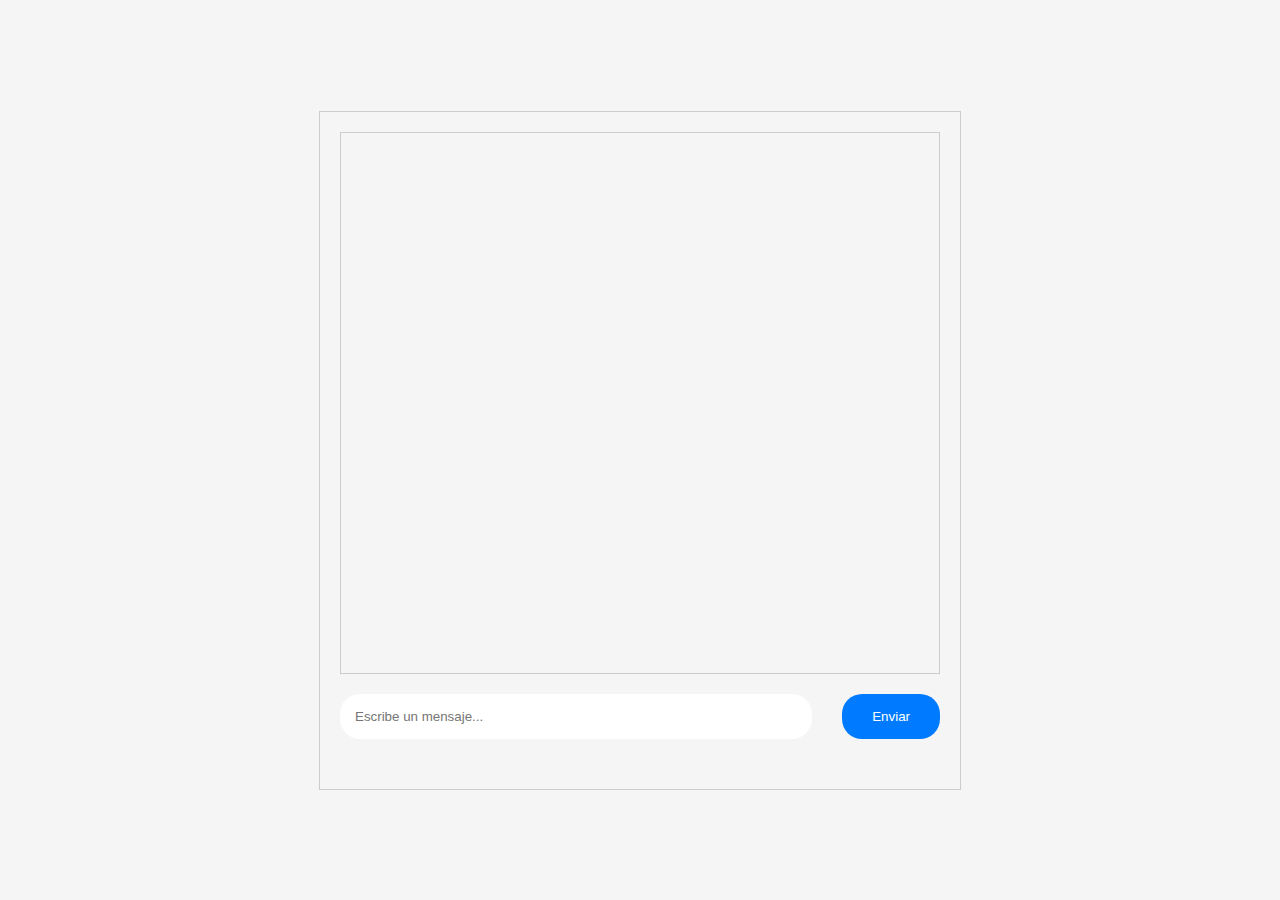
==== data/index.html @ 3ec8a9fe "Version manda sms bi y sigue dando error ws" ====
<!DOCTYPE html>
<html lang="en">
<head>
    <meta charset="UTF-8">
    <meta name="viewport" content="width=device-width, initial-scale=1.0">
    <title>Chat Interface</title>
    <link rel="stylesheet" href="styles.css">
</head>
<body>
    <div class="chat-container" id = "chat-container">
        <div class="chat-messages" id="chat-messages">

        </div>
        <form class="chat-form" id="chat-form">
            <input type="text" id="message" placeholder="Escribe un mensaje...">
            <button type="submit">Enviar</button>
        </form>
    </div>
    <script src="script.js"></script>
</body>
</html>
---- data/styles.css ----
body {
    font-family: Arial, sans-serif;
    display: flex;
    justify-content: center;
    align-items: center;
    height: 100vh;
    margin: 0;
    background-color: #f5f5f5;
}

.chat-container {
    width: 400px;
    margin: auto;
    border: 1px solid #ccc;
    padding: 10px;
    padding-bottom: 50px;
}

.chat-messages {
    height: 300px;
    overflow-y: auto;
    border: 1px solid #ccc;
    padding: 10px;
    margin-bottom: 10px;
    display: flex;
    flex-direction: column;
}

.chat-form {
    display: flex;
}

.chat-form input[type="text"] {
    flex-grow: 1;
    border: none;
    border-radius: 20px;
    padding: 10px;
    margin-right: 10px;
}

.chat-form button {
    border: none;
    background-color: #007BFF;
    color: white;
    border: none;
    padding: 10px 20px;
    border-radius: 20px;
    margin-left: 10px;
    cursor: pointer;
}

.chat-form button:hover {
    background-color: #0056b3;
}

.message {
    max-width: 70%;
    margin-bottom: 10px;
    padding: 5px;
    border-radius: 10px;
    color: white;
    line-height: 1.2;
}

.message-incoming {
    background-color: #007BFF;
    text-align: left;
    align-self: flex-start;
}

.message-outgoing {
    background-color: purple;
    text-align: right;
    align-self: flex-end;
}

/* CSS rules for large screens (min-width: 600px) */
@media screen and (min-width: 600px) {
    .chat-container {
        width: 600px;
        margin: auto;
        border: 1px solid #ccc;
        padding: 20px;
        padding-bottom: 50px;
    }

    .chat-messages {
        height: 500px;
        overflow-y: auto;
        border: 1px solid #ccc;
        padding: 20px;
        margin-bottom: 20px;
    }

    .chat-form input[type="text"] {
        flex-grow: 1;
        border: none;
        border-radius: 20px;
        padding: 15px;
        margin-right: 20px;
    }

    .chat-form button {
        border: none;
        background-color: #007BFF;
        color: white;
        padding: 15px 30px;
        border-radius: 20px;
        cursor: pointer;
    }

    .message {
        max-width: 80%;
        margin-bottom: 15px;
        padding: 10px;
        border-radius: 15px;
        color: white;
        line-height: 1.4;
    }

    .message-incoming {
        background-color: #007BFF;
        text-align: left;
        align-self: flex-start;
    }

    .message-outgoing {
        background-color: purple;
        text-align: right;
        align-self: flex-end;
    }
}

/* CSS rules for small screens (max-width: 600px) */
@media screen and (max-width: 600px) {
    .chat-container {
        width: 100%;
        margin: 0;
        border: none;
        padding: 10px;
    }

    .chat-messages {
        height: 300px;
        overflow-y: auto;
        border: 1px solid #ccc;
        padding: 10px;
        margin-bottom: 10px;
    }

    .chat-form input[type="text"] {
        flex-grow: 1;
        border: none;
        border-radius: 20px;
        padding: 10px;
        margin-right: 10px;
    }

    .chat-form button {
        border: none;
        background-color: #007BFF;
        color: white;
        padding: 10px 20px;
        border-radius: 20px;
        cursor: pointer;
    }

    .message {
        max-width: 70%;
        margin-bottom: 10px;
        padding: 5px;
        border-radius: 10px;
        color: white;
        line-height: 1.2;
    }

    .message-incoming {
        background-color: #007BFF;
        text-align: left;
        align-self: flex-start;
    }

    .message-outgoing {
        background-color: purple;
        text-align: right;
        align-self: flex-end;
    }
}
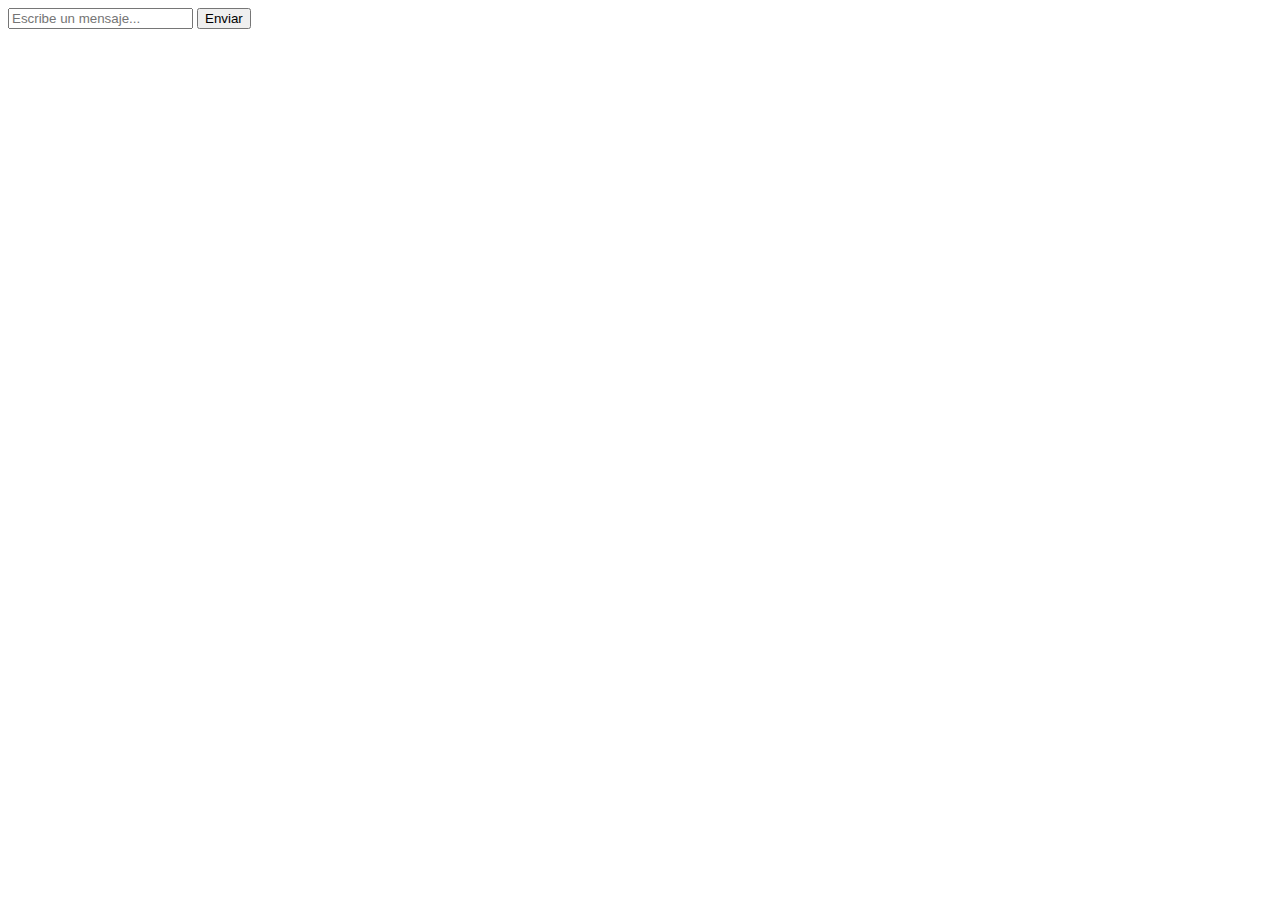
==== commit e05aa423: "changes" ====
--- a/data/index.html
+++ b/data/index.html
@@ -1,21 +1,25 @@
 <!DOCTYPE html>
 <html lang="en">
+
 <head>
     <meta charset="UTF-8">
     <meta name="viewport" content="width=device-width, initial-scale=1.0">
     <title>Chat Interface</title>
-    <link rel="stylesheet" href="styles.css">
+    <link rel="stylesheet" type="text/css" href="/styles.css"/>
 </head>
+
 <body>
-    <div class="chat-container" id = "chat-container">
-        <div class="chat-messages" id="chat-messages">
+<div class="chat-container" id="chat-container">
+    <div class="chat-messages" id="chat-messages">
 
-        </div>
-        <form class="chat-form" id="chat-form">
-            <input type="text" id="message" placeholder="Escribe un mensaje...">
-            <button type="submit">Enviar</button>
-        </form>
     </div>
-    <script src="script.js"></script>
+    <form class="chat-form" id="chat-form">
+        <input type="text" id="message" placeholder="Escribe un mensaje..." autocomplete="off">
+        <button type="submit">Enviar</button>
+    </form>
+</div>
+
+<script src="/script.js"></script>
 </body>
+
 </html>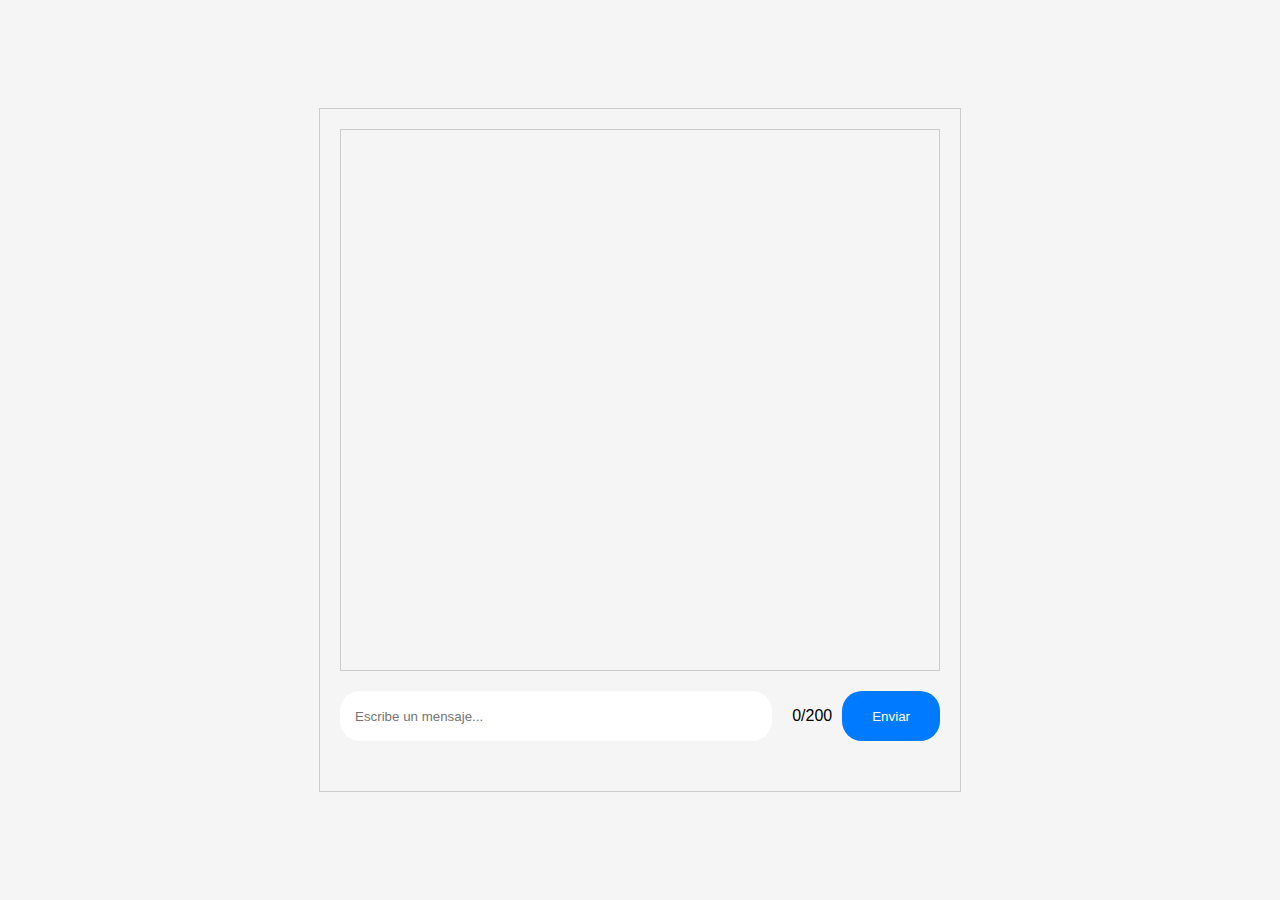
==== commit 96ed5da2: "wroks" ====
--- a/data/index.html
+++ b/data/index.html
@@ -5,7 +5,7 @@
     <meta charset="UTF-8">
     <meta name="viewport" content="width=device-width, initial-scale=1.0">
     <title>Chat Interface</title>
-    <link rel="stylesheet" type="text/css" href="/styles.css"/>
+    <link rel="stylesheet" type="text/css" href="styles.css"/>
 </head>
 
 <body>
@@ -14,12 +14,13 @@
 
     </div>
     <form class="chat-form" id="chat-form">
-        <input type="text" id="message" placeholder="Escribe un mensaje..." autocomplete="off">
+        <input type="text" id="message" placeholder="Escribe un mensaje..." autocomplete="off"  maxlength="200">
+        <p id="char-counter">0/200</p>
         <button type="submit">Enviar</button>
     </form>
 </div>
 
-<script src="/script.js"></script>
+<script src="script.js"></script>
 </body>
 
 </html>--- a/data/styles.css
+++ b/data/styles.css
@@ -0,0 +1,206 @@
+body {
+    font-family: Arial, sans-serif;
+    display: flex;
+    justify-content: center;
+    align-items: center;
+    height: 100vh;
+    margin: 0;
+    background-color: #f5f5f5;
+}
+
+.chat-container {
+    width: 400px;
+    margin: auto;
+    border: 1px solid #ccc;
+    padding: 10px;
+    padding-bottom: 50px;
+}
+
+.chat-messages {
+    height: 300px;
+    overflow-y: auto;
+    border: 1px solid #ccc;
+    padding: 10px;
+    margin-bottom: 10px;
+    display: flex;
+    flex-direction: column;
+}
+
+.chat-form {
+    display: flex;
+}
+
+.chat-form input[type="text"] {
+    flex-grow: 1;
+    border: none;
+    border-radius: 20px;
+    padding: 10px;
+    margin-right: 10px;
+}
+
+.chat-form button {
+    border: none;
+    background-color: #007BFF;
+    color: white;
+    border: none;
+    padding: 10px 20px;
+    border-radius: 20px;
+    margin-left: 10px;
+    cursor: pointer;
+}
+
+.chat-form button:hover {
+    background-color: #0056b3;
+}
+
+.message {
+    max-width: 70%;
+    margin-bottom: 10px;
+    padding: 5px;
+    border-radius: 10px;
+    color: white;
+    line-height: 1.2;
+}
+
+.message-incoming {
+    background-color: #007BFF;
+    text-align: left;
+    align-self: flex-start;
+}
+
+.message-outgoing {
+    background-color: purple;
+    text-align: right;
+    align-self: flex-end;
+}
+.timestamp {
+    display: block;
+    font-size: 0.7em;
+    color: grey;
+    text-align: right;
+}
+
+/* CSS rules for large screens (min-width: 600px) */
+@media screen and (min-width: 600px) {
+    .chat-container {
+        width: 600px;
+        margin: auto;
+        border: 1px solid #ccc;
+        padding: 20px;
+        padding-bottom: 50px;
+    }
+
+    .chat-messages {
+        height: 500px;
+        overflow-y: auto;
+        border: 1px solid #ccc;
+        padding: 20px;
+        margin-bottom: 20px;
+    }
+
+    .chat-form input[type="text"] {
+        flex-grow: 1;
+        border: none;
+        border-radius: 20px;
+        padding: 15px;
+        margin-right: 20px;
+    }
+
+    .chat-form button {
+        border: none;
+        background-color: #007BFF;
+        color: white;
+        padding: 15px 30px;
+        border-radius: 20px;
+        cursor: pointer;
+    }
+
+    .message {
+        max-width: 80%;
+        margin-bottom: 15px;
+        padding: 10px;
+        border-radius: 15px;
+        color: white;
+        line-height: 1.4;
+    }
+
+    .message-incoming {
+        background-color: #007BFF;
+        text-align: left;
+        align-self: flex-start;
+    }
+
+    .message-outgoing {
+        background-color: purple;
+        text-align: right;
+        align-self: flex-end;
+    }
+    .timestamp {
+        display: block;
+        font-size: 0.7em;
+        color: grey;
+        text-align: right;
+    }
+}
+
+/* CSS rules for small screens (max-width: 600px) */
+@media screen and (max-width: 600px) {
+    .chat-container {
+        width: 100%;
+        margin: 0;
+        border: none;
+        padding: 10px;
+    }
+
+    .chat-messages {
+        height: 300px;
+        overflow-y: auto;
+        border: 1px solid #ccc;
+        padding: 10px;
+        margin-bottom: 10px;
+    }
+
+    .chat-form input[type="text"] {
+        flex-grow: 1;
+        border: none;
+        border-radius: 20px;
+        padding: 10px;
+        margin-right: 10px;
+    }
+
+    .chat-form button {
+        border: none;
+        background-color: #007BFF;
+        color: white;
+        padding: 10px 20px;
+        border-radius: 20px;
+        cursor: pointer;
+    }
+
+    .message {
+        max-width: 70%;
+        margin-bottom: 10px;
+        padding: 5px;
+        border-radius: 10px;
+        color: white;
+        line-height: 1.2;
+    }
+
+    .message-incoming {
+        background-color: #007BFF;
+        text-align: left;
+        align-self: flex-start;
+    }
+
+    .message-outgoing {
+        background-color: purple;
+        text-align: right;
+        align-self: flex-end;
+    }
+    .timestamp {
+        display: block;
+        font-size: 0.7em;
+        color: grey;
+        text-align: right;
+    }
+}
